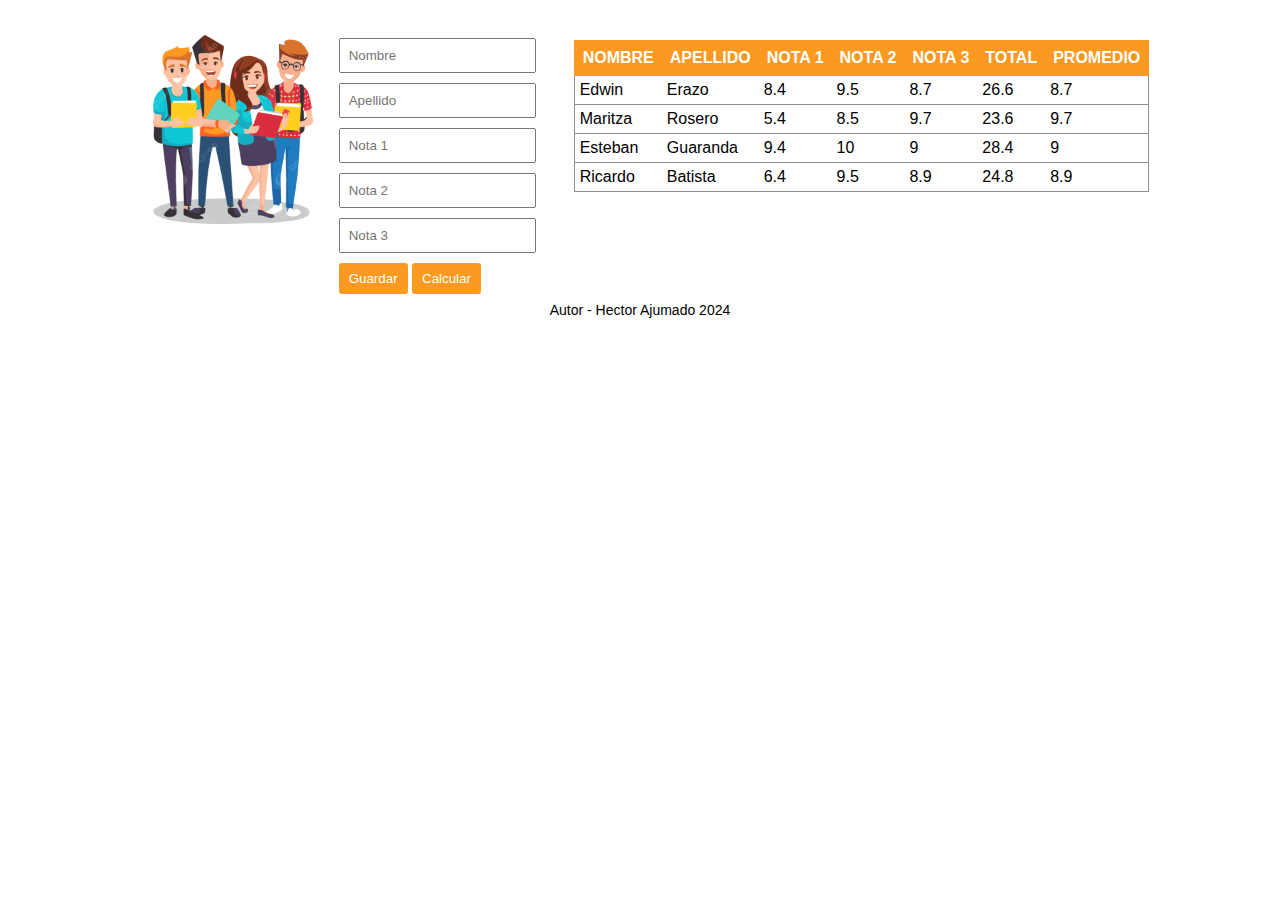
==== integracion/integrante1/notas.html @ 8e201c7b "Evaluación individual integrada" ====
<!DOCTYPE html>
<html>

<head>
    <meta charset="UTF-8">
    <title>Notas</title>

    <link rel="stylesheet" href="notas.css">
</head>

<body onload="mostrarTabla();">

    <div class="main">
        <div class="container">
            <div class="form">
                <div class="for-image">
                    <img src="img/estudiantes.png" alt="" width="200px">
                </div>
                <div class="form-campos">
                    <form class="formulario">
                        <input type="text" class="input" id="txtNombre" placeholder="Nombre"><br>
                        <input type="text" class="input" id="txtApellido" placeholder="Apellido"><br>
                        <input type="text" class="input" id="txtNota1" placeholder="Nota 1"><br>
                        <input type="text" class="input" id="txtNota2" placeholder="Nota 2"><br>
                        <input type="text" class="input" id="txtNota3" placeholder="Nota 3"><br>

                        <div class="botonoes">
                            <input type="button" class="btn" id="btnGuardar" value="Guardar" onclick="guardar();">
                            <input type="button" class="btn" value="Calcular" onclick="calcular();">
                        </div>
                    </form>
                </div>
            </div>

            <section>
                <div id="tablaEstudiantes" class="tabla-estudiantes">
    
                </div>
                <div>
                    <span id="lblNotas"></span>
                    <span id="lblPromedio"></span>
                </div>
            </section>
        </div>
    </div>

    <p class="autor">Autor - Hector Ajumado 2024</p>

    <script src="notas.js"></script>
    <script src="../../utilitarios.js"></script>
</body>

</html>
---- integracion/integrante1/notas.css ----
* {
    margin: 0;
    padding: 0;
}

body {
    font-family: Verdana, Geneva, Tahoma, sans-serif;
}

.main {
    display: flex;
    align-items: baseline;
    justify-content: center;
}

.container {
    display: flex;
}

.form {
    display: flex;
    margin-top: 30px;
}

form input:first-child {
    margin-top: 0;
}

.form div {
    justify-content: space-between;
}

.formulario {
    margin: 1px solid #000000;
    padding: 8px;
}

.input {
    margin-top: 10px;
    padding: 8px;
}

.botones {
    display: flex;
    justify-content: space-between;
}

.btn {
    background-color: #fc9921;
    color: #ffffff;
    padding: 8px 10px;
    border: none;
    border-radius: 3px;
    margin-top: 10px;
}

.tabla-estudiantes {
    margin: 40px 0 0 30px
}

table {
    border: 1px solid #8f8f8f;
    border-collapse: collapse;
    
}

tbody tr:first-child {
    border: 1px solid #fc9921;
}

th {
    background-color: #fc9921;
    padding: 8px;
    color: #ffffff;
}
td {
    border-bottom: 1px solid #8f8f8f;
    padding: 5px;
}

.autor {
    text-align: center;
    font-size: 14px;
    
}
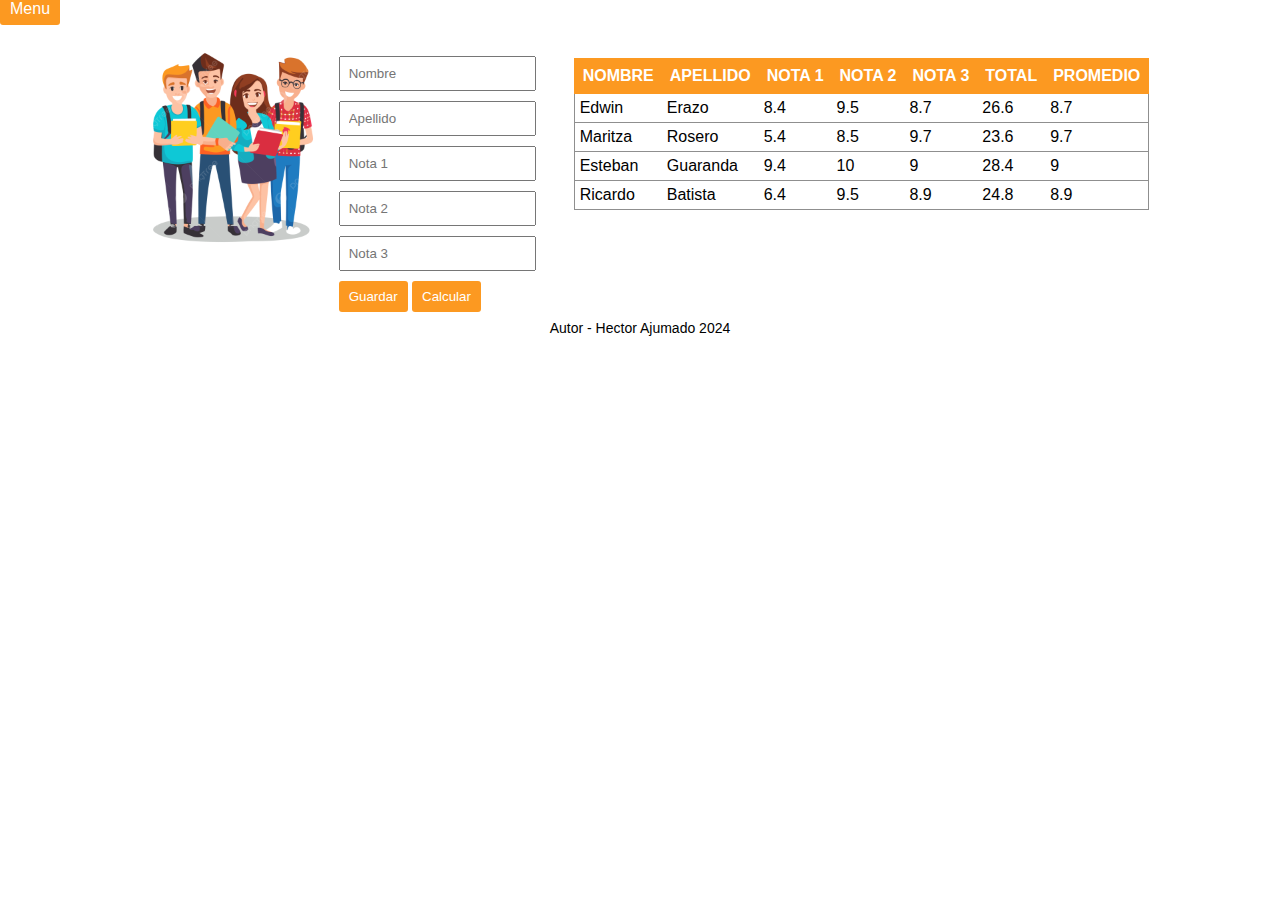
==== commit eac4ee68: "Agregar boton menu para volver a la página principal" ====
--- a/integracion/integrante1/notas.html
+++ b/integracion/integrante1/notas.html
@@ -9,6 +9,10 @@
 </head>
 
 <body onload="mostrarTabla();">
+
+    <header>
+        <a href="../menu.html"class="btn">Menu</a>
+    </header>
 
     <div class="main">
         <div class="container">
@@ -47,7 +51,7 @@
     <p class="autor">Autor - Hector Ajumado 2024</p>
 
     <script src="notas.js"></script>
-    <script src="../../utilitarios.js"></script>
+    <script src="../utilitarios.js"></script>
 </body>
 
 </html>--- a/integracion/integrante1/notas.css
+++ b/integracion/integrante1/notas.css
@@ -54,6 +54,10 @@
     margin-top: 10px;
 }
 
+a {
+    text-decoration: none;
+}
+
 .tabla-estudiantes {
     margin: 40px 0 0 30px
 }
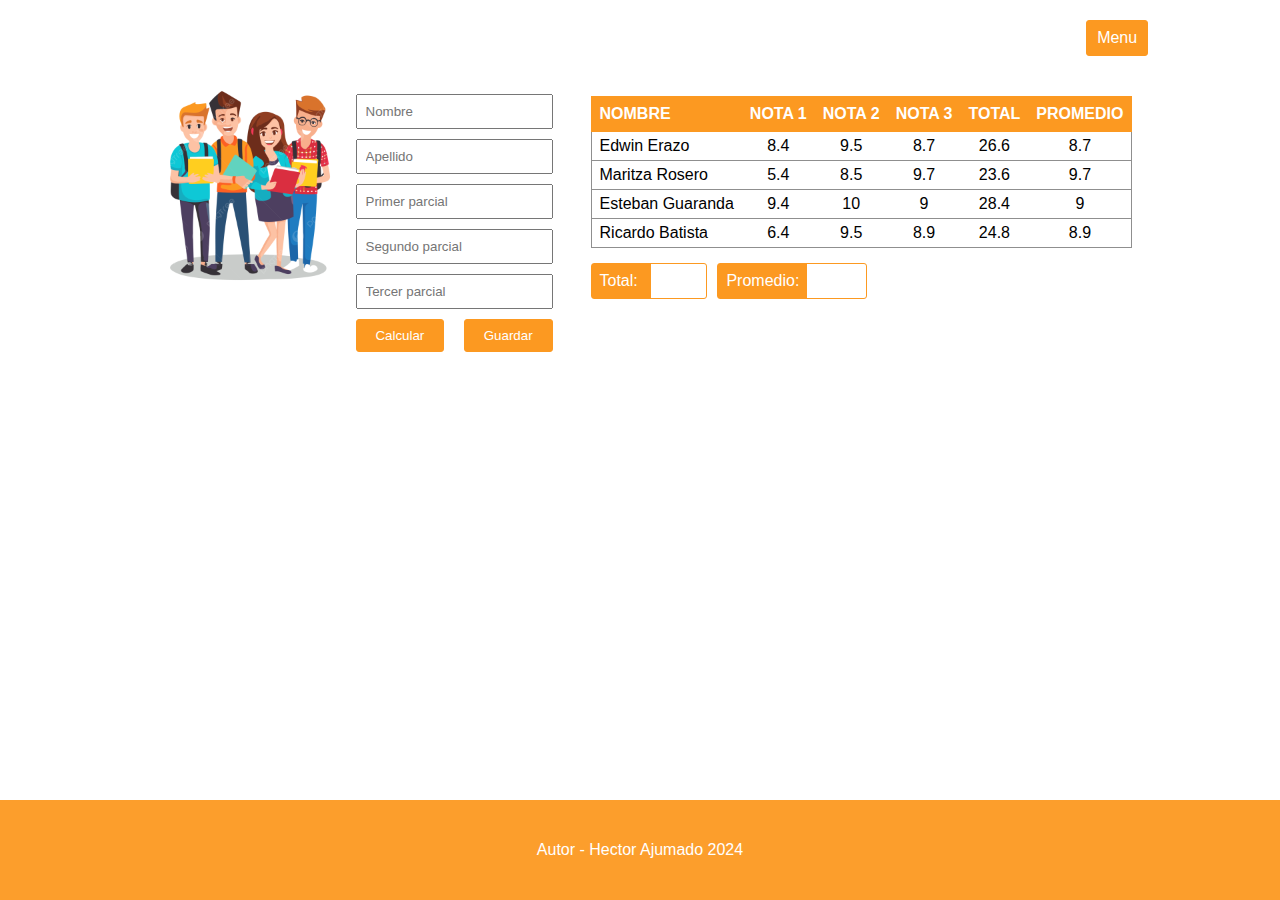
==== commit c35ed237: "Agregar estilos a la página" ====
--- a/integracion/integrante1/notas.html
+++ b/integracion/integrante1/notas.html
@@ -11,7 +11,7 @@
 <body onload="mostrarTabla();">
 
     <header>
-        <a href="../menu.html"class="btn">Menu</a>
+        <a href="../index.html"class="btn-nav">Menu</a>
     </header>
 
     <div class="main">
@@ -22,15 +22,17 @@
                 </div>
                 <div class="form-campos">
                     <form class="formulario">
-                        <input type="text" class="input" id="txtNombre" placeholder="Nombre"><br>
+                        <input type="text" class="input-first" id="txtNombre" placeholder="Nombre"><br>
+                        <p id="errorNombre" class="errores"></p>
+
                         <input type="text" class="input" id="txtApellido" placeholder="Apellido"><br>
-                        <input type="text" class="input" id="txtNota1" placeholder="Nota 1"><br>
-                        <input type="text" class="input" id="txtNota2" placeholder="Nota 2"><br>
-                        <input type="text" class="input" id="txtNota3" placeholder="Nota 3"><br>
+                        <input type="text" class="input" id="txtNota1" placeholder="Primer parcial"><br>
+                        <input type="text" class="input" id="txtNota2" placeholder="Segundo parcial"><br>
+                        <input type="text" class="input" id="txtNota3" placeholder="Tercer parcial"><br>
 
                         <div class="botonoes">
+                            <input type="button" class="btn" value="Calcular" onclick="calcular();">
                             <input type="button" class="btn" id="btnGuardar" value="Guardar" onclick="guardar();">
-                            <input type="button" class="btn" value="Calcular" onclick="calcular();">
                         </div>
                     </form>
                 </div>
@@ -40,15 +42,23 @@
                 <div id="tablaEstudiantes" class="tabla-estudiantes">
     
                 </div>
-                <div>
-                    <span id="lblNotas"></span>
-                    <span id="lblPromedio"></span>
+                <div id="info" class="info">
+                    <div class="caja">
+                        <p>Total:</p>
+                        <span id="lblNotas" class="nota-total dato"></span>
+                    </div>
+                    <div class="caja">
+                        <p>Promedio:</p>
+                        <span id="lblPromedio" class="promedio dato"></span>
+                    </div>
                 </div>
             </section>
         </div>
     </div>
 
-    <p class="autor">Autor - Hector Ajumado 2024</p>
+    <div class="footer">
+        <p class="autor">Autor - Hector Ajumado 2024</p>
+    </div>
 
     <script src="notas.js"></script>
     <script src="../utilitarios.js"></script>
--- a/integracion/integrante1/notas.css
+++ b/integracion/integrante1/notas.css
@@ -7,6 +7,13 @@
     font-family: Verdana, Geneva, Tahoma, sans-serif;
 }
 
+header {
+    display: flex;
+    justify-content: flex-end;
+    width: 89.7%;
+    margin-top: 20px;
+}
+
 .main {
     display: flex;
     align-items: baseline;
@@ -22,8 +29,9 @@
     margin-top: 30px;
 }
 
-form input:first-child {
+form .input-first {
     margin-top: 0;
+    padding: 8px;
 }
 
 .form div {
@@ -40,7 +48,7 @@
     padding: 8px;
 }
 
-.botones {
+.botonoes {
     display: flex;
     justify-content: space-between;
 }
@@ -49,9 +57,31 @@
     background-color: #fc9921;
     color: #ffffff;
     padding: 8px 10px;
-    border: none;
+    border: 1px solid #fc9921;
     border-radius: 3px;
     margin-top: 10px;
+    width: 45%;
+}
+
+.btn:hover {
+    background-color: #ffffff;
+    color: #fc9921;
+    border: 1px solid #fc9921;
+    cursor: pointer;
+}
+
+.btn-nav {
+    background-color: #fc9921;
+    color: #ffffff;
+    padding: 8px 10px;
+    border: 1px solid #fc9921;
+    border-radius: 3px;
+}
+
+.btn-nav:hover {
+    background-color: #ffffff;
+    color: #fc9921;
+    border: 1px solid #fc9921;
 }
 
 a {
@@ -76,14 +106,106 @@
     background-color: #fc9921;
     padding: 8px;
     color: #ffffff;
+    text-align: left;
 }
 td {
     border-bottom: 1px solid #8f8f8f;
+    padding: 5px 8px;
+}
+
+.centered {
+    text-align: center;
+}
+
+.info {
+    margin: 15px 0px 0 30px;
+}
+
+
+
+/*
+b {
     padding: 5px;
-}
-
-.autor {
-    text-align: center;
-    font-size: 14px;
-    
+    background-color: #fc9921;
+    color: #ffffff;
+    font-weight: 100;
+}
+*/
+.info {
+    display: flex;
+    width: 50%;
+}
+
+.caja {
+    margin-right: 10px;
+    border: 1px solid #fc9921;
+    padding: 8px;
+    border-radius: 3px;
+    position: relative;
+    color: #ffffff;
+}
+
+.caja:nth-child(1) {
+    width: 43%; /* La primera caja ocupa el 40% del contenedor */
+}
+
+.caja:nth-child(2) {
+    width: 57%; /* La segunda caja ocupa el 60% del contenedor */
+}
+
+.caja p {
+    width: 60%;
+    display: inline-block;
+}
+
+.dato {
+    color: #fc9921;
+    width: 100%; /* Ocupa todo el ancho del contenedor */
+    height: 100%; /* Ocupar toda la altura del contenedor */
+}
+
+.nota-total {
+    margin-left: 5px;
+}
+.promedio {
+    margin-left: 12px;
+}
+
+.nota-total.dato::before {
+    content: ""; /* Crea un pseudo-elemento para el fondo */
+    position: absolute;
+    top: 0;
+    left: 0;
+    width: 52%; /* El 50% del fondo */
+    height: 100%;
+    background-color: #fc9921; /* Color de fondo para el 50% */
+    z-index: -1; /* Para que esté detrás del contenido */
+}
+.promedio.dato::before {
+    content: ""; /* Crea un pseudo-elemento para el fondo */
+    position: absolute;
+    top: 0;
+    left: 0;
+    width: 60%; /* El 50% del fondo */
+    height: 100%;
+    background-color: #fc9921; /* Color de fondo para el 50% */
+    z-index: -1; /* Para que esté detrás del contenido */
+}
+
+.footer {
+    color: #ffffff;
+    height: 100px; /* Alto del footer */
+    background-color: #fc9e2c; /* Color de fondo naranja */
+    text-align: center; /* Centrar el texto */
+    line-height: 100px; /* Para centrar verticalmente el texto */
+    position: fixed;
+    bottom: 0;
+    left: 0;
+    right: 0;
+    margin: auto; /* Centrar horizontalmente */
+}
+
+.errores {
+    color: orange;
+    font-size: 12px;
 }